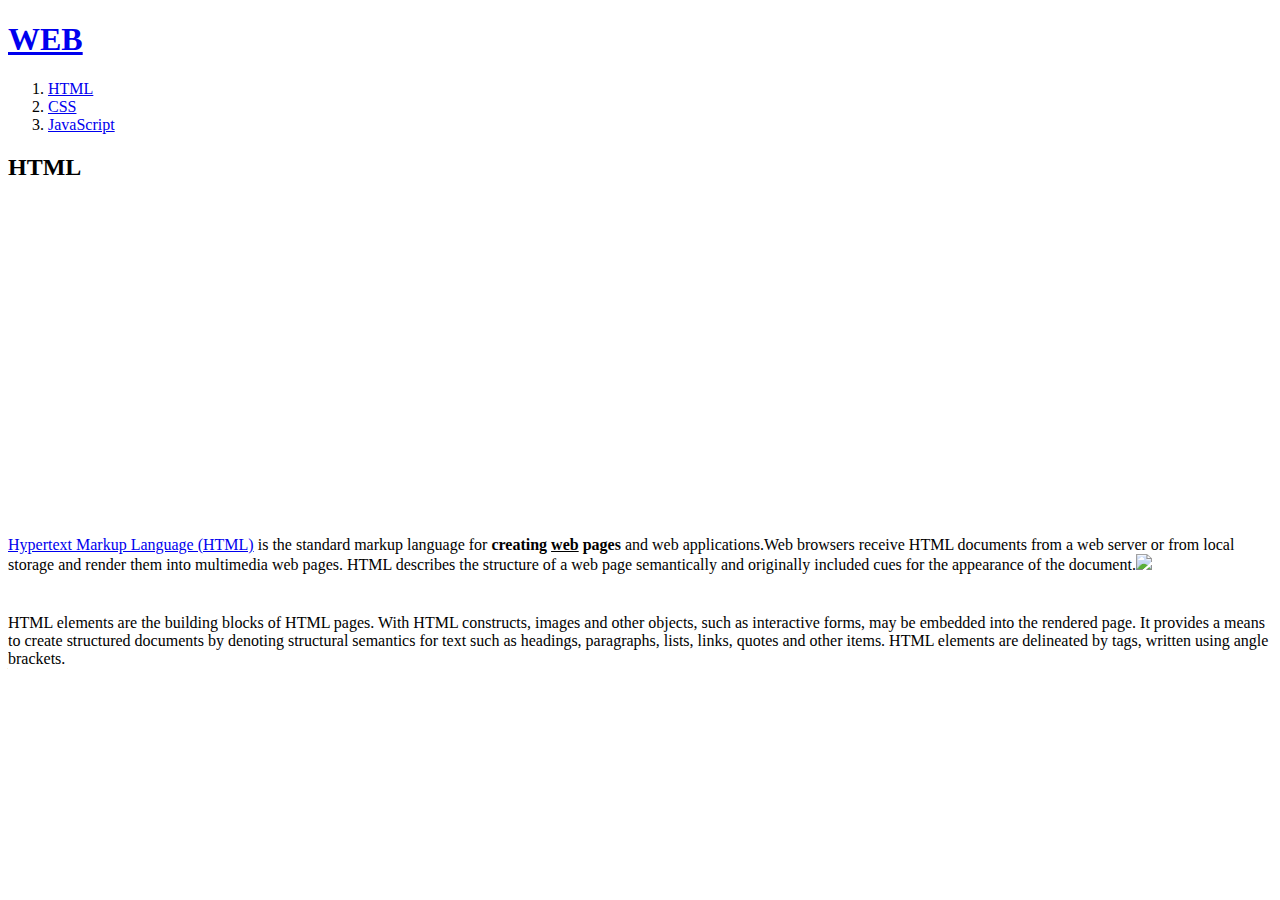
==== 1.html @ 808a9f46 "Add files via upload" ====
<!doctype html>
<html>
  <head>
    <title>WEB1 - html</title>
    <meta charset="utf-8">
  </head>
  <body>
    <h1><a href="index.html">WEB</a></h1>
    <ol>
      <li><a href="1.html">HTML</a></li>
      <li><a href="2.html">CSS</a></li>
      <li><a href="3.html">JavaScript</a></li>
    </ol>
    <h2>HTML</h2>
    <p><iframe width="560" height="315" src="https://www.youtube.com/embed/7T7r_oSp0SE" frameborder="0" allow="accelerometer; autoplay; encrypted-media; gyroscope; picture-in-picture" allowfullscreen></iframe></p>
    <p><a href="https://www.w3.org/TR/2011/WD-html5-20110405/" target="_blank" title="html5 specification">Hypertext Markup Language (HTML)</a> is the standard markup language for <strong>creating <u>web</u> pages</strong> and web applications.Web browsers receive HTML documents from a web server or from local storage and render them into multimedia web pages. HTML describes the structure of a web page semantically and originally included cues for the appearance of the document.<img src="coding.jpg" width="80%"></p>
    <p style="margin-top:40px;">HTML elements are the building blocks of HTML pages. With HTML constructs, images and other objects, such as interactive forms, may be embedded into the rendered page. It provides a means to create structured documents by denoting structural semantics for text such as headings, paragraphs, lists, links, quotes and other items. HTML elements are delineated by tags, written using angle brackets.</p>
    <p>
        <div id="disqus_thread"></div>
    <script>

    /**
    *  RECOMMENDED CONFIGURATION VARIABLES: EDIT AND UNCOMMENT THE SECTION BELOW TO INSERT DYNAMIC VALUES FROM YOUR PLATFORM OR CMS.
    *  LEARN WHY DEFINING THESE VARIABLES IS IMPORTANT: https://disqus.com/admin/universalcode/#configuration-variables*/
    /*
    var disqus_config = function () {
    this.page.url = PAGE_URL;  // Replace PAGE_URL with your page's canonical URL variable
    this.page.identifier = PAGE_IDENTIFIER; // Replace PAGE_IDENTIFIER with your page's unique identifier variable
    };
    */
    (function() { // DON'T EDIT BELOW THIS LINE
    var d = document, s = d.createElement('script');
    s.src = 'https://web1-eadcbjmg4n.disqus.com/embed.js';
    s.setAttribute('data-timestamp', +new Date());
    (d.head || d.body).appendChild(s);
    })();
    </script>
    <noscript>Please enable JavaScript to view the <a href="https://disqus.com/?ref_noscript">comments powered by Disqus.</a></noscript>
    </p>
        <!--Start of Tawk.to Script-->
    <script type="text/javascript">
    var Tawk_API=Tawk_API||{}, Tawk_LoadStart=new Date();
    (function(){
    var s1=document.createElement("script"),s0=document.getElementsByTagName("script")[0];
    s1.async=true;
    s1.src='https://embed.tawk.to/5eb3d309a1bad90e54a28495/default';
    s1.charset='UTF-8';
    s1.setAttribute('crossorigin','*');
    s0.parentNode.insertBefore(s1,s0);
    })();
    </script>
    <!--End of Tawk.to Script-->
  </body>
</html>
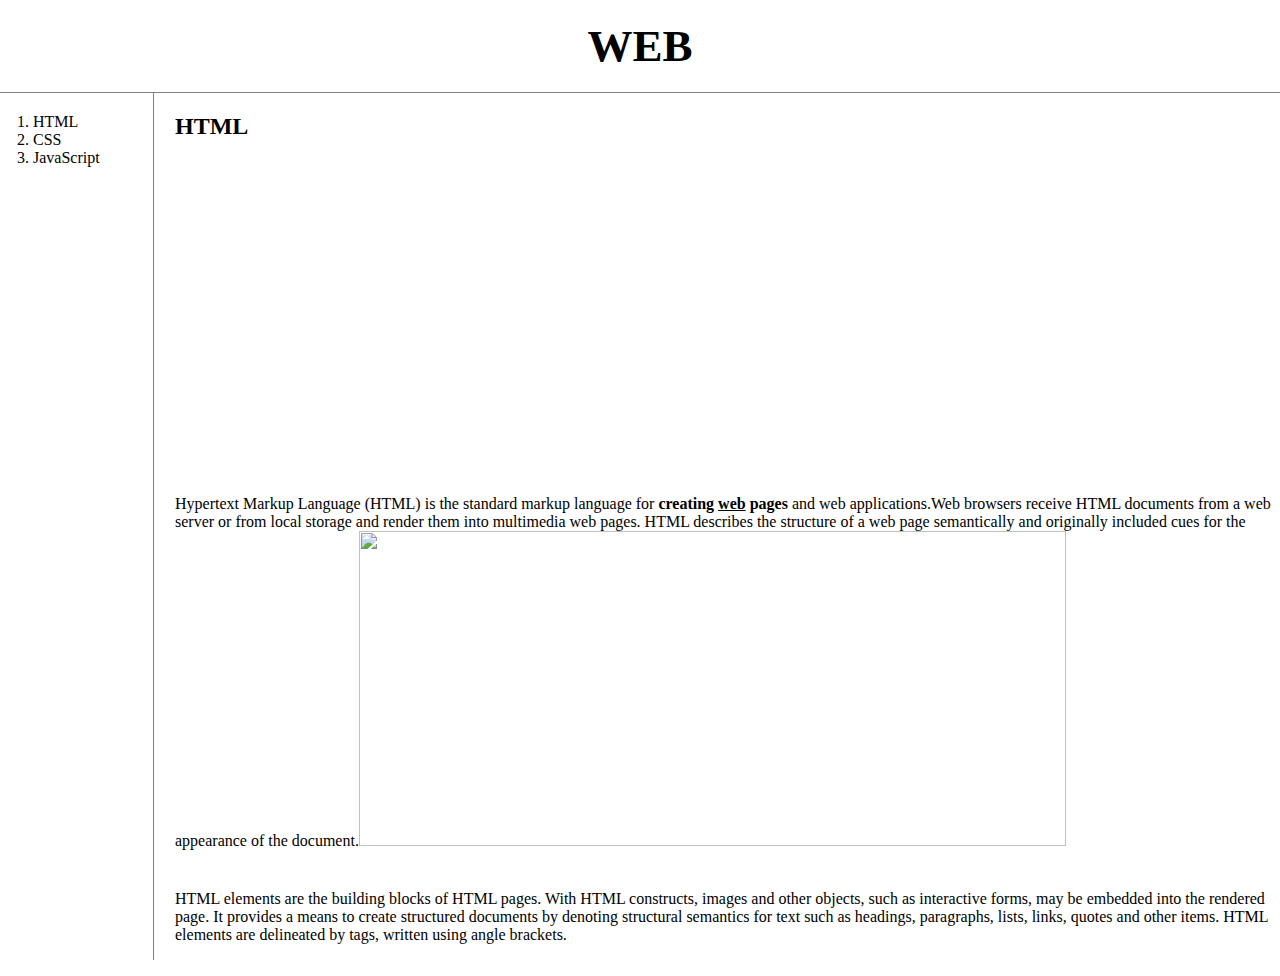
==== commit ecde1ca4: "Add files via upload" ====
--- a/1.html
+++ b/1.html
@@ -3,18 +3,80 @@
   <head>
     <title>WEB1 - html</title>
     <meta charset="utf-8">
+    <style>
+      body{
+        margin: 0;
+      }
+      a{
+        color: black;
+        text-decoration: none;
+      }
+      h1{
+        font-size: 45px;
+        text-align: center;
+        border-bottom: 1px solid gray;
+        margin: 0;
+        padding: 20px;
+      }
+      ol{
+        border-right: 1px solid gray;
+        width: 100px;
+        margin: 0;
+        padding: 20px;
+      }
+      #grid{
+        display: grid;
+        grid-template-columns: 150px 1fr;
+      }
+      #grid ol{
+        padding-left: 33px;
+      }
+      #grid #article{
+        padding-left: 25px;
+      }
+      @media (max-width:600px){
+        #grid{
+          display: block;
+        }
+        ol{
+          border-right: none;
+        }
+        h1{
+          border-bottom: none;
+        }
+      }
+    </style>
+        <!-- Global site tag (gtag.js) - Google Analytics -->
+    <script async src="https://www.googletagmanager.com/gtag/js?id=UA-165838472-1"></script>
+    <script>
+      window.dataLayer = window.dataLayer || [];
+      function gtag(){dataLayer.push(arguments);}
+      gtag('js', new Date());
+
+      gtag('config', 'UA-165838472-1');
+    </script>
   </head>
   <body>
     <h1><a href="index.html">WEB</a></h1>
-    <ol>
-      <li><a href="1.html">HTML</a></li>
-      <li><a href="2.html">CSS</a></li>
-      <li><a href="3.html">JavaScript</a></li>
-    </ol>
-    <h2>HTML</h2>
-    <p><iframe width="560" height="315" src="https://www.youtube.com/embed/7T7r_oSp0SE" frameborder="0" allow="accelerometer; autoplay; encrypted-media; gyroscope; picture-in-picture" allowfullscreen></iframe></p>
-    <p><a href="https://www.w3.org/TR/2011/WD-html5-20110405/" target="_blank" title="html5 specification">Hypertext Markup Language (HTML)</a> is the standard markup language for <strong>creating <u>web</u> pages</strong> and web applications.Web browsers receive HTML documents from a web server or from local storage and render them into multimedia web pages. HTML describes the structure of a web page semantically and originally included cues for the appearance of the document.<img src="coding.jpg" width="80%"></p>
-    <p style="margin-top:40px;">HTML elements are the building blocks of HTML pages. With HTML constructs, images and other objects, such as interactive forms, may be embedded into the rendered page. It provides a means to create structured documents by denoting structural semantics for text such as headings, paragraphs, lists, links, quotes and other items. HTML elements are delineated by tags, written using angle brackets.</p>
+    <div id="grid">
+      <ol>
+        <li><a href="1.html">HTML</a></li>
+        <li><a href="2.html">CSS</a></li>
+        <li><a href="3.html">JavaScript</a></li>
+      </ol>
+      <div id="article">
+        <h2>HTML</h2>
+        <p>
+          <iframe width="80%" height="315" src="https://www.youtube.com/embed/7T7r_oSp0SE" frameborder="0" allow="accelerometer; autoplay; encrypted-media; gyroscope; picture-in-picture" allowfullscreen></iframe>
+        </p>
+        <p>
+          <a href="https://www.w3.org/TR/2011/WD-html5-20110405/" target="_blank" title="html5 specification">Hypertext Markup Language (HTML)</a> is the standard markup language for <strong>creating <u>web</u> pages</strong> and web applications.Web browsers receive HTML documents from a web server or from local storage and render them into multimedia web pages. HTML describes the structure of a web page semantically and originally included cues for the appearance of the document.<img src="coding.jpg" width="80%" height="315">
+        </p>
+        <p style="margin-top:40px;">
+          HTML elements are the building blocks of HTML pages. With HTML constructs, images and other objects, such as interactive forms, may be embedded into the rendered page. It provides a means to create structured documents by denoting structural semantics for text such as headings, paragraphs, lists, links, quotes and other items. HTML elements are delineated by tags, written using angle brackets.
+        </p>
+      </div>
+    </div>
     <p>
         <div id="disqus_thread"></div>
     <script>
